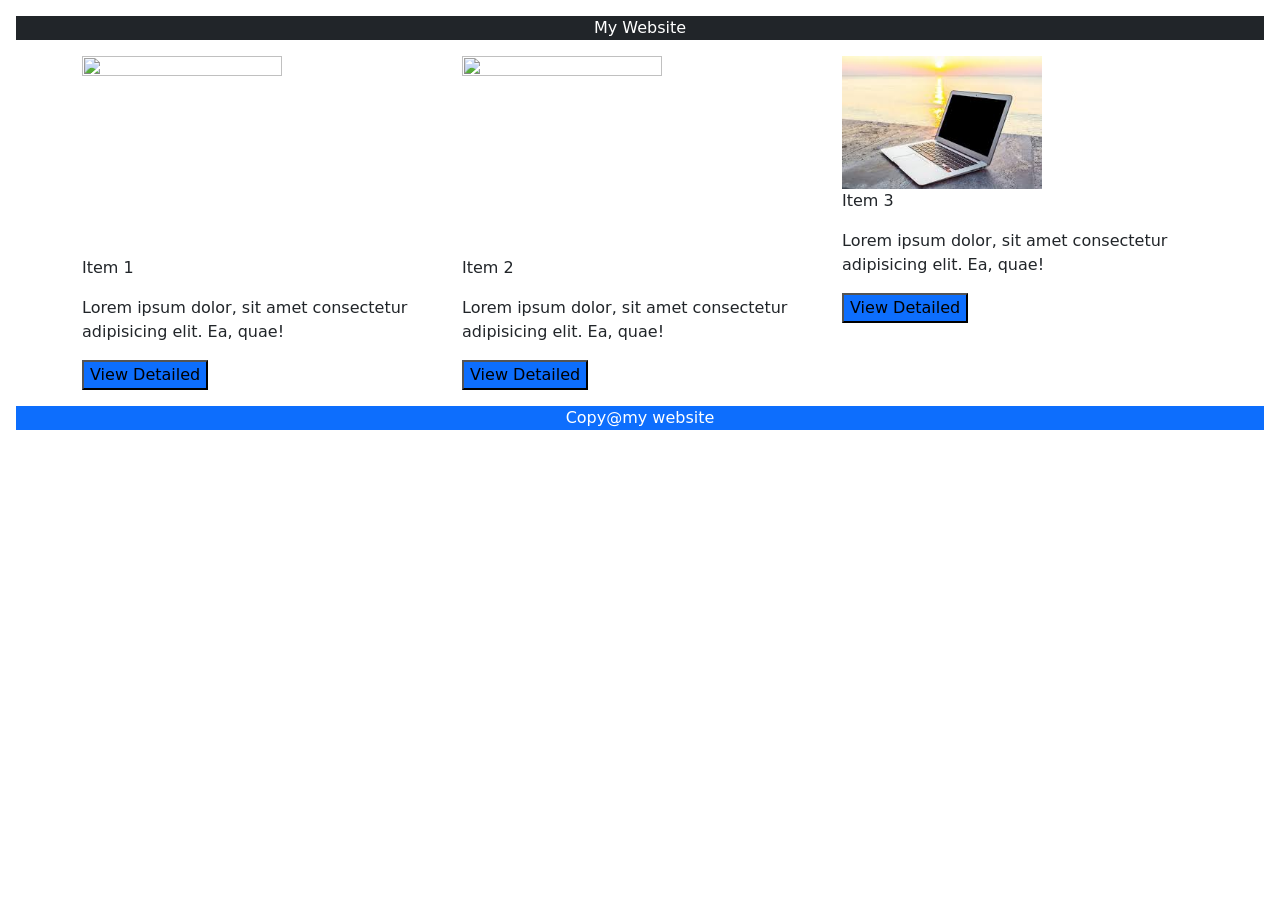
==== experiment 2/index.html @ 1ddd6b74 "commit" ====
<!DOCTYPE html>
<html lang="en">
<head>
    <meta charset="UTF-8">
    <meta name="viewport" content="width=device-width, initial-scale=1.0">
    <title>Document</title>
    <link href="https://cdn.jsdelivr.net/npm/bootstrap@5.0.2/dist/css/bootstrap.min.css" rel="stylesheet" integrity="sha384-EVSTQN3/azprG1Anm3QDgpJLIm9Nao0Yz1ztcQTwFspd3yD65VohhpuuCOmLASjC" crossorigin="anonymous">
</head>
<body>
    <header class="bg-dark  text-center text-white m-3">My Website</header>
    <div class="container">
        <div class="row">
            <div class="col-4">
                <img src="https://images.pexels.com/photos/6611936/pexels-photo-6611936.jpeg" class="img-fluid " width="200px" height="200" alt=""/>
               <p>Item 1</p> 
               <p>Lorem ipsum dolor, sit amet consectetur adipisicing elit. Ea, quae!</p>
               <button class="bg-primary" onclick="alert('Product have qood Quality')">View Detailed</button>
            </div>
            <div class="col-4">
                <img src="https://images.pexels.com/photos/6611936/pexels-photo-6611936.jpeg" class="img-fluid " width="200px" height="200" alt=""/>
               <p>Item 2</p> 
               <p>Lorem ipsum dolor, sit amet consectetur adipisicing elit. Ea, quae!</p>
            <button class="bg-primary" onclick="alert('Product have qood Quality')">View Detailed</button>
        </div>
             <div class="col-4">
                <img src="download (1).jpg" class="img-fluid " width="200px" height="900" alt=""/>
               <p>Item 3</p> 
               <p>Lorem ipsum dolor, sit amet consectetur adipisicing elit. Ea, quae!</p>
            <button class="bg-primary" onclick="alert('Product have qood Quality')">View Detailed</button>
        </div>
        </div>
    </div>
    <script>
       // alert("Wecome to my website");
        //confirm("Press ok for Blank Page");
        //prompt("please Enter Your Email Id");
    </script>
    <footer class="bg-primary text-center text-white m-3">Copy@my website</footer>
</body>
</html>
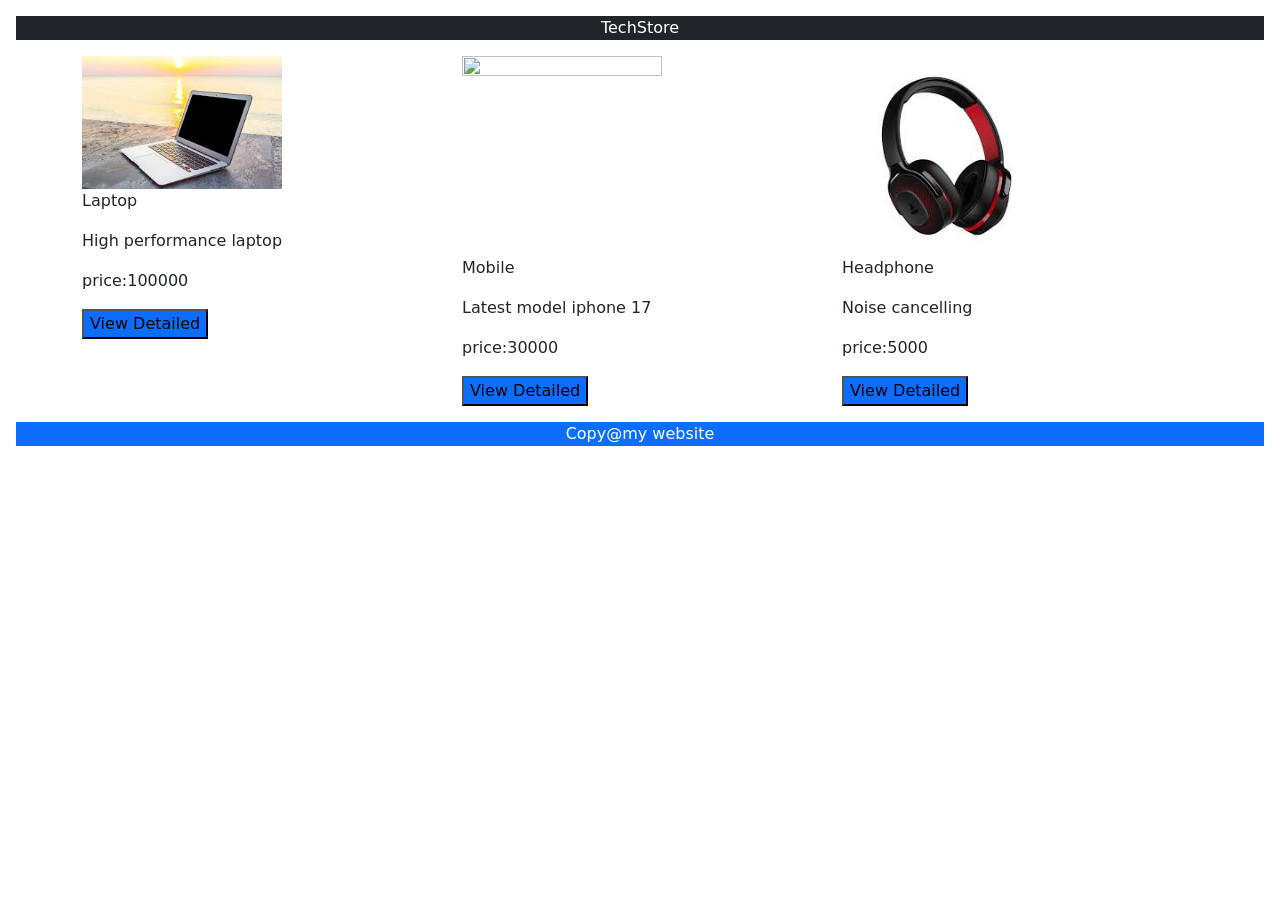
==== commit 1862856e: "commit" ====
--- a/experiment 2/index.html
+++ b/experiment 2/index.html
@@ -7,25 +7,28 @@
     <link href="https://cdn.jsdelivr.net/npm/bootstrap@5.0.2/dist/css/bootstrap.min.css" rel="stylesheet" integrity="sha384-EVSTQN3/azprG1Anm3QDgpJLIm9Nao0Yz1ztcQTwFspd3yD65VohhpuuCOmLASjC" crossorigin="anonymous">
 </head>
 <body>
-    <header class="bg-dark  text-center text-white m-3">My Website</header>
+    <header class="bg-dark  text-center text-white m-3">TechStore</header>
     <div class="container">
         <div class="row">
             <div class="col-4">
-                <img src="https://images.pexels.com/photos/6611936/pexels-photo-6611936.jpeg" class="img-fluid " width="200px" height="200" alt=""/>
-               <p>Item 1</p> 
-               <p>Lorem ipsum dolor, sit amet consectetur adipisicing elit. Ea, quae!</p>
+                <img src="download (1).jpg" class="img-fluid " width="200px" height="200" alt=""/>
+               <p>Laptop</p> 
+               <p>High performance laptop</p>
+               <p> price:100000</p>
                <button class="bg-primary" onclick="alert('Product have qood Quality')">View Detailed</button>
             </div>
             <div class="col-4">
-                <img src="https://images.pexels.com/photos/6611936/pexels-photo-6611936.jpeg" class="img-fluid " width="200px" height="200" alt=""/>
-               <p>Item 2</p> 
-               <p>Lorem ipsum dolor, sit amet consectetur adipisicing elit. Ea, quae!</p>
+                <img src="V1Vh56D2zz-RIH7BqGevd-Apple-iPhone-16-Pro-494423049-i-1-1200Wx1200H.avif" class="img-fluid " width="200px" height="200" alt=""/>
+               <p>Mobile</p> 
+               <p>Latest model iphone 17</p>
+               <p> price:30000</p>
             <button class="bg-primary" onclick="alert('Product have qood Quality')">View Detailed</button>
         </div>
              <div class="col-4">
-                <img src="download (1).jpg" class="img-fluid " width="200px" height="900" alt=""/>
-               <p>Item 3</p> 
-               <p>Lorem ipsum dolor, sit amet consectetur adipisicing elit. Ea, quae!</p>
+                <img src="download.jpg" class="img-fluid " width="200px" height="200" alt=""/>
+               <p>Headphone</p> 
+               <p>Noise cancelling</p>
+               <p> price:5000</p>
             <button class="bg-primary" onclick="alert('Product have qood Quality')">View Detailed</button>
         </div>
         </div>
